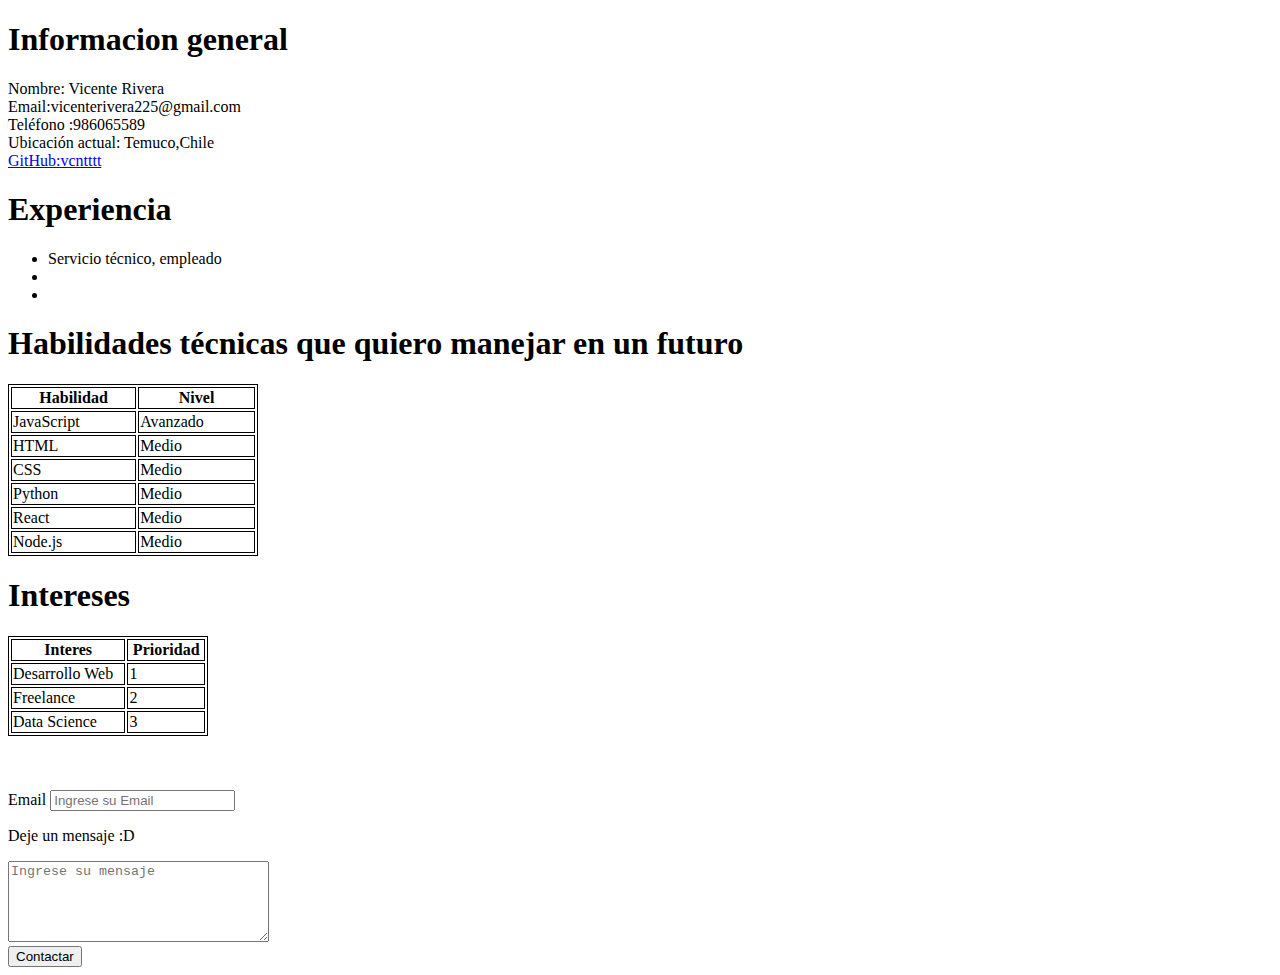
==== index.html @ 0073b95a "v1" ====
<!DOCTYPE html>
<html lang="en">
<head>
    <meta charset="UTF-8">
    <meta http-equiv="X-UA-Compatible" content="IE=edge">
    <meta name="viewport" content="width=device-width, initial-scale=1.0">
    <title>Hoja de Vida</title>
    <style>
        table, th, td{
            border: 1px solid black;

        }
    </style>
</head>
<body>
    <!-- Los divs no se si sirven para algo pero se ve mas ordenadito-->
    <div><!-- La info-->
            <h1>Informacion general</h1>
    
            Nombre: Vicente Rivera <br/>
            Email:vicenterivera225@gmail.com <br/>
            Teléfono :986065589 <br/>
            Ubicación actual: Temuco,Chile <br/>
            <a target="_blank" href="https://github.com/vcntttt">GitHub:vcntttt</a>
    </div>
    
    <div> <!-- Exp-->
            <h1>Experiencia</h1>
            <ul>
                <li>Servicio técnico, empleado</li>
                <li> </li>
                <li> </li>
            </ul>
    </div>
    
    <div> <!-- Tabla Habilidades-->
            <h1>Habilidades técnicas que quiero manejar en un futuro</h1>
                <table style="width:250px;">
                    <thead> 
                    <tr>
                        <th>Habilidad</th>
                        <th>Nivel</th>
                    </tr>
                
                    </thead>
                    <tbody>
                        <tr>
                            <td>JavaScript</td>
                            <td> Avanzado</td>
                        </tr>
                    
                        <tr>
                            <td>HTML</td>
                            <td>Medio</td>
                        </tr>
                    
                        <tr>
                            <td>CSS</td>
                            <td>Medio</td>
                        </tr>
                        <tr>
                            <td>Python</td>
                            <td>Medio</td>
                        </tr>
                        <tr>
                            <td>React</td>
                            <td>Medio</td>
                        </tr>
                        <tr>
                            <td>Node.js</td>
                            <td>Medio</td>
                        </tr>
                    </tbody>
                </table>
        



    </div>

    <div> <!-- Tabla Intereses-->
        <h1>Intereses</h1>
        <table style="width:200px;">
            <thead>
                <tr>
                    <th>Interes</th>
                    <th> Prioridad</th>
                </tr>
            </thead>
            <tbody>
                <tr>
                    <td>Desarrollo Web</td>
                    <td>1</td>
                </tr>
                <tr>
                    <td>Freelance</td>
                    <td>2</td>
                </tr>
                <tr>
                    <td> Data Science</td>
                    <td>3</td>
                </tr>
            </tbody>
        </table>
    </div>
<br>
<br>
<br>
    <form>
        <label for="Email">Email</label>
        <input type="email" id="Email" name="Email" placeholder="Ingrese su Email"/> <br>
        <p>Deje un mensaje :D </p> 
        <textarea cols="30" rows="5" placeholder="Ingrese su mensaje" name="mensaje"></textarea> <br>
        <button type="submit">Contactar</button>
    </form>
</body>
</html>
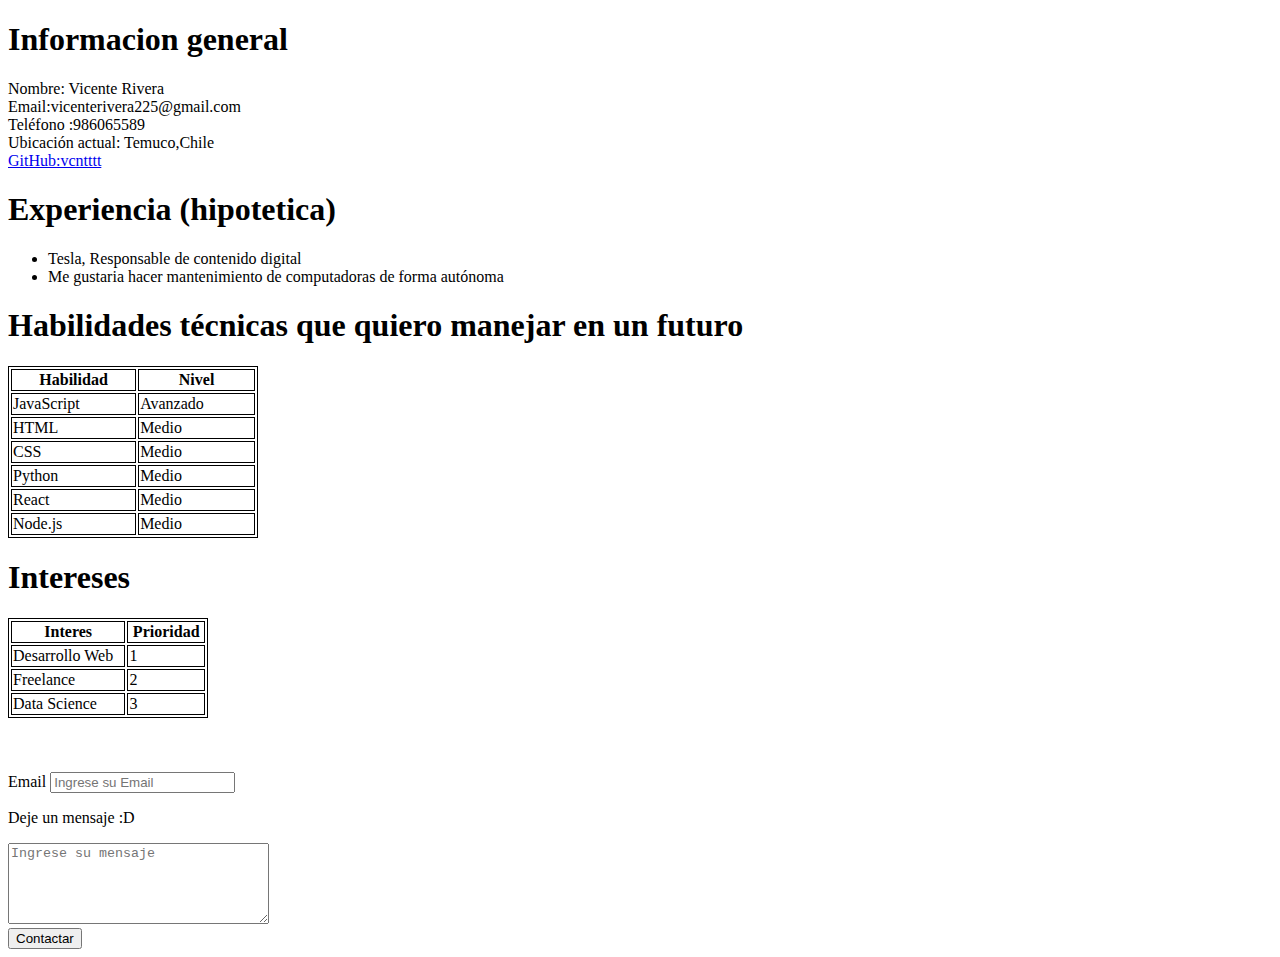
==== commit 590e7d0d: "terminado, en teoria" ====
--- a/index.html
+++ b/index.html
@@ -25,11 +25,10 @@
     </div>
     
     <div> <!-- Exp-->
-            <h1>Experiencia</h1>
+            <h1>Experiencia (hipotetica)</h1>
             <ul>
-                <li>Servicio técnico, empleado</li>
-                <li> </li>
-                <li> </li>
+                <li>Tesla, Responsable de contenido digital</li>
+                <li>Me gustaria hacer mantenimiento de computadoras de forma autónoma</li>
             </ul>
     </div>
     
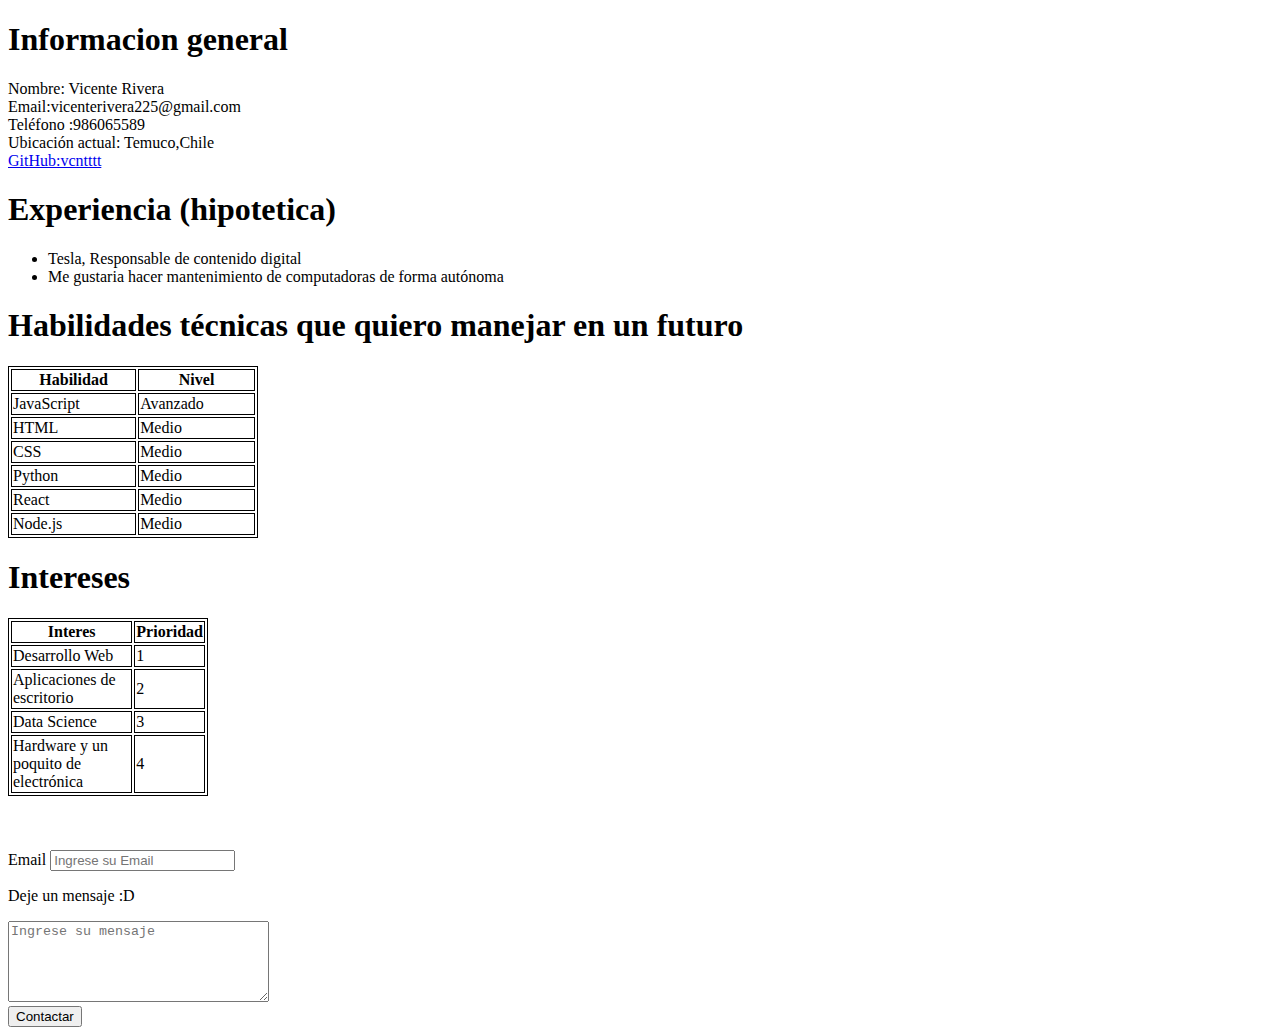
==== commit 1675cba2: "ahora si que si" ====
--- a/index.html
+++ b/index.html
@@ -92,12 +92,16 @@
                     <td>1</td>
                 </tr>
                 <tr>
-                    <td>Freelance</td>
+                    <td>Aplicaciones de escritorio</td>
                     <td>2</td>
                 </tr>
                 <tr>
                     <td> Data Science</td>
                     <td>3</td>
+                </tr>
+                <tr>
+                    <td>Hardware y un poquito de electrónica</td>
+                    <td>4</td>
                 </tr>
             </tbody>
         </table>
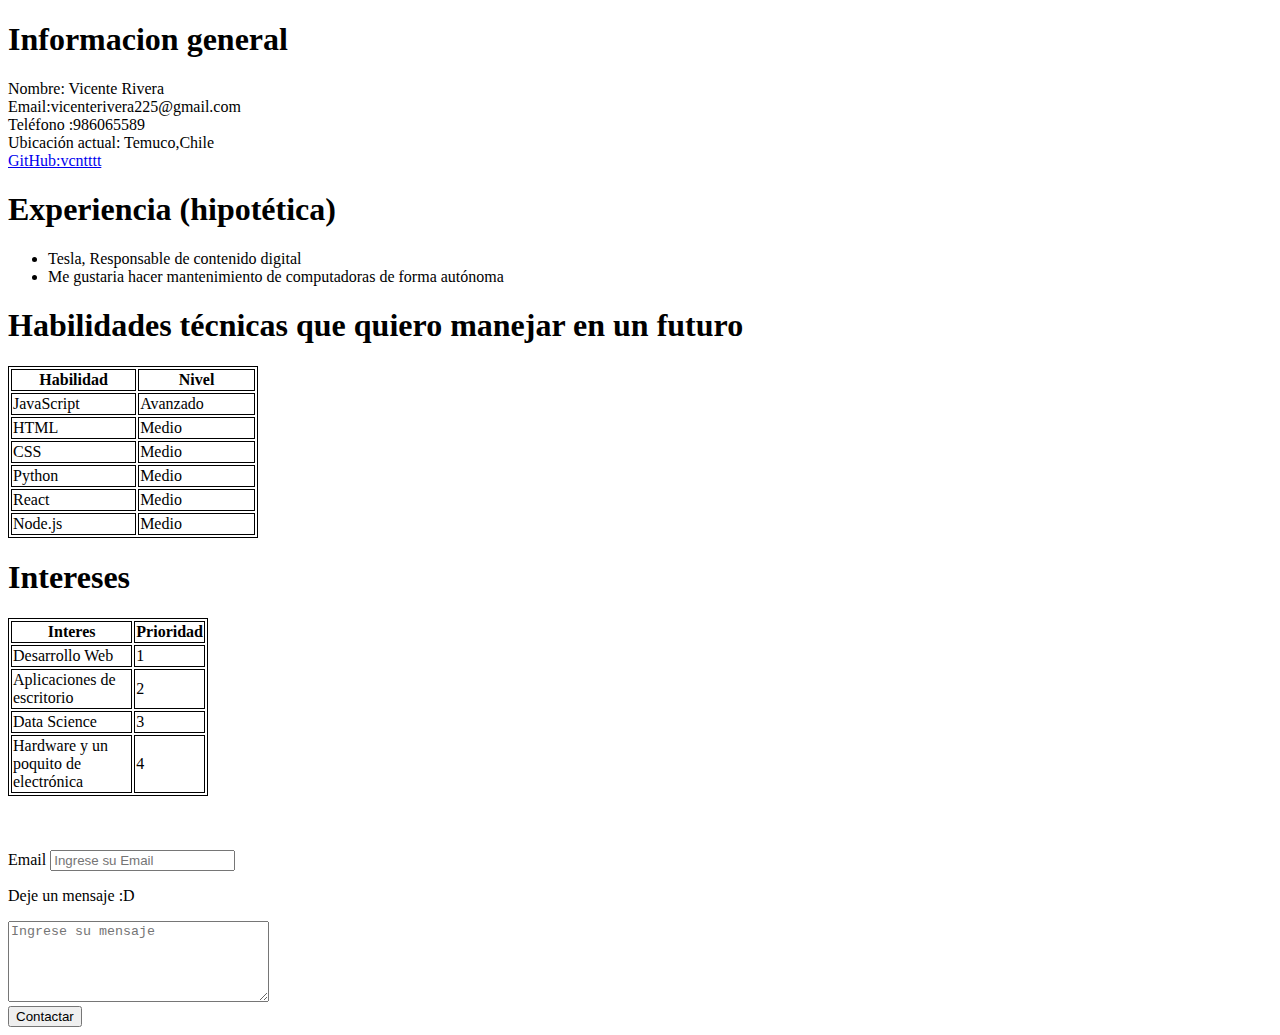
==== commit 09364ed2: "terminado" ====
--- a/index.html
+++ b/index.html
@@ -25,7 +25,7 @@
     </div>
     
     <div> <!-- Exp-->
-            <h1>Experiencia (hipotetica)</h1>
+            <h1>Experiencia (hipotética)</h1>
             <ul>
                 <li>Tesla, Responsable de contenido digital</li>
                 <li>Me gustaria hacer mantenimiento de computadoras de forma autónoma</li>
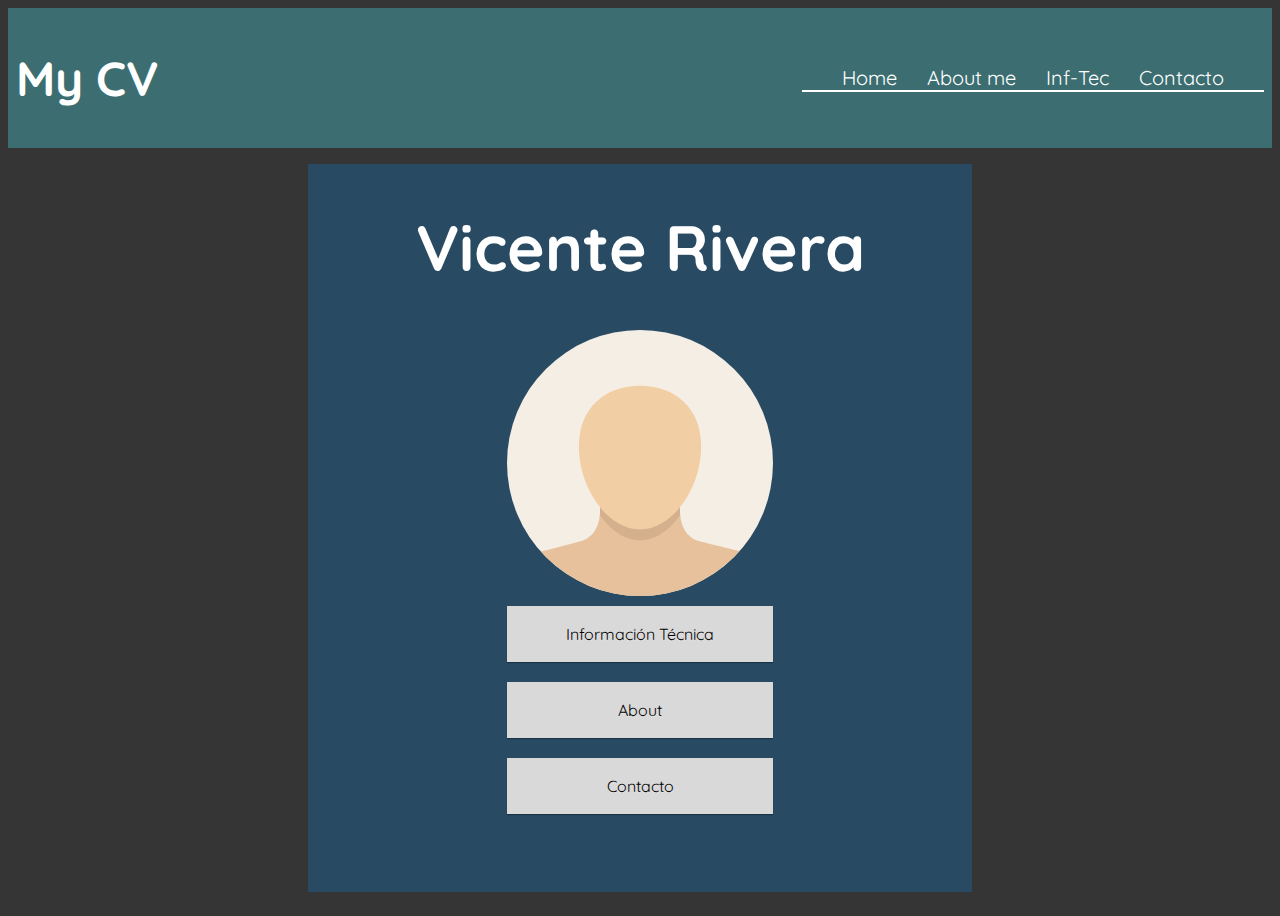
==== commit 48ad6687: "estilos aplicados" ====
--- a/index.html
+++ b/index.html
@@ -4,117 +4,49 @@
     <meta charset="UTF-8">
     <meta http-equiv="X-UA-Compatible" content="IE=edge">
     <meta name="viewport" content="width=device-width, initial-scale=1.0">
+    <link rel="preconnect" href="https://fonts.googleapis.com">
+    <link rel="preconnect" href="https://fonts.gstatic.com" crossorigin>
+    <link href="https://fonts.googleapis.com/css2?family=Quicksand:wght@300;500&display=swap" rel="stylesheet">
+    <link rel="stylesheet" href="styles.css">
     <title>Hoja de Vida</title>
-    <style>
-        table, th, td{
-            border: 1px solid black;
-
-        }
-    </style>
 </head>
 <body>
-    <!-- Los divs no se si sirven para algo pero se ve mas ordenadito-->
-    <div><!-- La info-->
-            <h1>Informacion general</h1>
-    
-            Nombre: Vicente Rivera <br/>
-            Email:vicenterivera225@gmail.com <br/>
-            Teléfono :986065589 <br/>
-            Ubicación actual: Temuco,Chile <br/>
-            <a target="_blank" href="https://github.com/vcntttt">GitHub:vcntttt</a>
-    </div>
-    
-    <div> <!-- Exp-->
-            <h1>Experiencia (hipotética)</h1>
-            <ul>
-                <li>Tesla, Responsable de contenido digital</li>
-                <li>Me gustaria hacer mantenimiento de computadoras de forma autónoma</li>
+    <section class="main-container">
+        <header class="nav">
+            <h1> My CV</h1>
+            <ul class="nav-menu">
+                <li>
+                    <a href="index.html">Home</a>
+                </li>
+                <li>
+                    <a href="about.html">About me</a>
+                </li>
+                <li>
+                    <a href="inf.html">Inf-Tec</a>
+                </li>
+                <li>
+                    <a href="contact.html">Contacto</a>
+                </li>
             </ul>
-    </div>
-    
-    <div> <!-- Tabla Habilidades-->
-            <h1>Habilidades técnicas que quiero manejar en un futuro</h1>
-                <table style="width:250px;">
-                    <thead> 
-                    <tr>
-                        <th>Habilidad</th>
-                        <th>Nivel</th>
-                    </tr>
+        </header>
+        </header>
+        <div class="main-box">
+            <h1>Vicente Rivera</h1>
+            <div class="btns">
+                <img src="img/avatar.svg" alt="">
                 
-                    </thead>
-                    <tbody>
-                        <tr>
-                            <td>JavaScript</td>
-                            <td> Avanzado</td>
-                        </tr>
-                    
-                        <tr>
-                            <td>HTML</td>
-                            <td>Medio</td>
-                        </tr>
-                    
-                        <tr>
-                            <td>CSS</td>
-                            <td>Medio</td>
-                        </tr>
-                        <tr>
-                            <td>Python</td>
-                            <td>Medio</td>
-                        </tr>
-                        <tr>
-                            <td>React</td>
-                            <td>Medio</td>
-                        </tr>
-                        <tr>
-                            <td>Node.js</td>
-                            <td>Medio</td>
-                        </tr>
-                    </tbody>
-                </table>
-        
-
-
-
-    </div>
-
-    <div> <!-- Tabla Intereses-->
-        <h1>Intereses</h1>
-        <table style="width:200px;">
-            <thead>
-                <tr>
-                    <th>Interes</th>
-                    <th> Prioridad</th>
-                </tr>
-            </thead>
-            <tbody>
-                <tr>
-                    <td>Desarrollo Web</td>
-                    <td>1</td>
-                </tr>
-                <tr>
-                    <td>Aplicaciones de escritorio</td>
-                    <td>2</td>
-                </tr>
-                <tr>
-                    <td> Data Science</td>
-                    <td>3</td>
-                </tr>
-                <tr>
-                    <td>Hardware y un poquito de electrónica</td>
-                    <td>4</td>
-                </tr>
-            </tbody>
-        </table>
-    </div>
-<br>
-<br>
-<br>
-    <form>
-        <label for="Email">Email</label>
-        <input type="email" id="Email" name="Email" placeholder="Ingrese su Email"/> <br>
-        <p>Deje un mensaje :D </p> 
-        <textarea cols="30" rows="5" placeholder="Ingrese su mensaje" name="mensaje"></textarea> <br>
-        <button type="submit">Contactar</button>
-    </form>
+                <div class="btn">
+                    <a href="inf.html">Información Técnica</a>
+                </div>
+                <div class="btn">
+                    <a href="about.html">About</a>
+                </div>
+               
+                <div class="btn">
+                    <a href="contact.html">Contacto</a>
+                </div>
+            </div>
+        </div>
+    </section>
 </body>
 </html>--- a/styles.css
+++ b/styles.css
@@ -0,0 +1,175 @@
+*{
+    font-family: 'Quicksand', sans-serif;
+}
+body{
+    background-color:#353535;
+    color: white;
+}
+.main-container{
+    display: grid;
+    grid-template-columns:repeat(8,12.5%);
+    grid-template-rows: 1fr 2fr 2fr 2fr;
+    height: 100vh;
+}
+header{
+    background-color: #3C6E71;
+    color: #FFFFFF;
+    padding: 8px;
+    grid-area: 1/1/1/9;
+}
+.nav{
+    display: flex;
+    justify-content: space-between;
+    align-items: center;
+    font-size: 1.5rem;
+}
+.nav-menu{
+    display: flex;
+    font-size: 1.25rem;
+    list-style-type: none;
+    gap: 30px;
+    padding-right: 40px;
+    border-bottom: white solid 2px;
+}
+.nav-menu a{
+    color: white;
+}
+.nav-menu a:link{
+    text-decoration: none;
+}
+.main-box{
+    background-color: #284B63;
+    margin: 1rem 15%;
+    grid-area: 2/2/5/8;
+    text-align: center;
+    color: white;
+    font-size: 2rem;
+}
+.data{
+    display: flex;
+    background-color: #284B63;
+    font-size: 1.5rem;
+    flex-direction: column;
+    margin: 1rem 20%;
+    height: 600px;
+    align-items: center;
+    max-height: 600px;
+}
+/* .data p{
+    text-align: justify;
+    margin: 0 30%;
+    font-size: 1.2rem;
+    padding: 10% 0 0;
+    line-height: 2;
+} */
+.data table{
+    width: 500px;
+    height: 360px;
+    background-color: #D9D9D9;
+    border-collapse: collapse;
+    color: #353535;
+    font-size: 20px;
+}
+.data tr:nth-child(even){
+    background-color: #FFFFFF;
+}
+.table-data{
+    border: 1px solid black ;
+}
+.git-img{
+    height: 150px;
+    width: 150px;
+    filter: invert(100%);
+    padding: 40px 0;
+}
+.btns{
+    display: flex;
+    flex-direction: column;
+    margin: 20px 30%;
+}
+.btn {
+    background-color:#D9D9D9 ;
+    border: none;
+    color: black;
+    padding: 18px 32px;
+    text-align: center;
+    text-decoration: none;
+    display: inline-block;
+    font-size: 16px;
+    margin: 10px 0;
+    text-shadow: 0 1px 0 rgba(255,255,255,0.3);
+	box-shadow: 0 1px 1px rgba(0,0,0,0.3); 
+  }
+.btns a:link{
+    text-decoration: none;
+    color: black;
+}
+.btns a:visited{
+    color:#353535;
+}
+.nav-menu a:hover{
+    color: aqua;
+}
+.btn:hover{
+    color: aquamarine;
+}
+.container-efi{
+    display: flex;
+    background-color: #D9D9D9;
+    color: #353535;
+    margin: 1rem 10%;
+    flex-direction: column;
+    align-items: center;
+    padding: 2rem 0;
+    justify-content: center;
+}
+.efi table{
+    border-collapse: collapse;
+    width: 450px;
+    height: 200px;
+}
+.container-efi ,td, th{
+    border: 1px solid black;
+}
+.efi th{
+    background-color: #284B63;
+    color: white;
+}
+.efi tr:nth-child(even){
+    background-color: white;
+}
+.efi ul{
+    text-align: justify;
+}
+
+.table-img{
+    height: 30px;
+    width: 30px;
+    margin: 0 10px;
+}
+.t-center{
+    text-align: center;
+}
+
+form{
+    display: flex;
+    background-color: #284B63;
+    width: 400px;
+    padding: 15px;
+    margin: 5% auto 10%;
+    border-radius: 3px;
+    flex-direction: column;
+}
+input, textarea{
+   outline: none;
+   border:0;
+   width:100%;
+}
+.field{
+    border: 1px solid #ccc;
+    padding: 10px;
+    width: 378px;
+}
+.field:focus{
+    border: 4px #353535;
+}